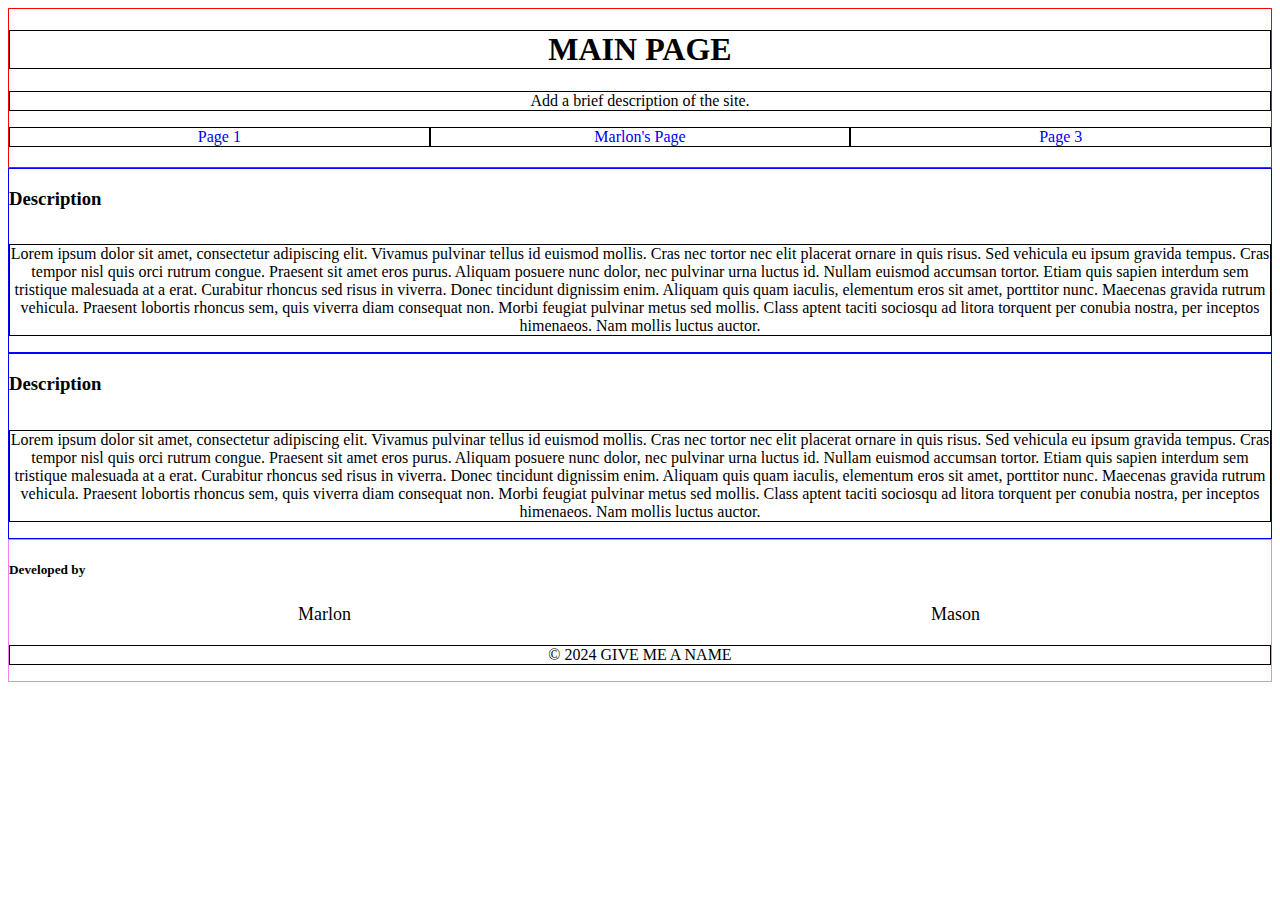
==== index.html @ 49b34bf8 "created index page, index css adn marlon page" ====
<!DOCTYPE html>
<html lang="en">
<head>
  <meta charset="UTF-8">
  <meta name="viewport" content="width=device-width, initial-scale=1.0">
  <title>GIVE ME A NAME</title>
  <link rel="stylesheet" href="index.css" />
</head>

<body>
  <header>
    <h1>MAIN PAGE</h1>
    <p>Add a brief description of the site.</p>
    <nav class="flex-container">
      <div class="nav-item" onclick="location.href='#page-1';">
        <a href="#page-1">Page 1</a>
      </div>
      <div class="nav-item" onclick="location.href='marlon-page.html';">
        <a href="marlon-page.html">Marlon's Page</a>
      </div>
      <div class="nav-item" onclick="location.href='#page-3';">
        <a href="#page-3">Page 3</a>
      </div>
    </nav>
  </header>

  <main>
    <section>
      <h3>Description</h3>
        <div class="content">
          <p>
            Lorem ipsum dolor sit amet, consectetur adipiscing elit. Vivamus pulvinar tellus id euismod
            mollis. Cras nec tortor nec elit placerat ornare in quis risus. Sed vehicula eu ipsum gravida
            tempus. Cras tempor nisl quis orci rutrum congue. Praesent sit amet eros purus. Aliquam posuere
            nunc dolor, nec pulvinar urna luctus id. Nullam euismod accumsan tortor. Etiam quis sapien
            interdum sem tristique malesuada at a erat. Curabitur rhoncus sed risus in viverra. Donec
            tincidunt dignissim enim. Aliquam quis quam iaculis, elementum eros sit amet, porttitor nunc.
            Maecenas gravida rutrum vehicula. Praesent lobortis rhoncus sem, quis viverra diam consequat
            non. Morbi feugiat pulvinar metus sed mollis. Class aptent taciti sociosqu ad litora torquent
            per conubia nostra, per inceptos himenaeos. Nam mollis luctus auctor.
          </p>
        </div>
    </section>

    <section>
      <h3>Description</h3>
        <div class="content">
          <p>
            Lorem ipsum dolor sit amet, consectetur adipiscing elit. Vivamus pulvinar tellus id euismod
            mollis. Cras nec tortor nec elit placerat ornare in quis risus. Sed vehicula eu ipsum gravida
            tempus. Cras tempor nisl quis orci rutrum congue. Praesent sit amet eros purus. Aliquam posuere
            nunc dolor, nec pulvinar urna luctus id. Nullam euismod accumsan tortor. Etiam quis sapien
            interdum sem tristique malesuada at a erat. Curabitur rhoncus sed risus in viverra. Donec
            tincidunt dignissim enim. Aliquam quis quam iaculis, elementum eros sit amet, porttitor nunc.
            Maecenas gravida rutrum vehicula. Praesent lobortis rhoncus sem, quis viverra diam consequat
            non. Morbi feugiat pulvinar metus sed mollis. Class aptent taciti sociosqu ad litora torquent
            per conubia nostra, per inceptos himenaeos. Nam mollis luctus auctor.
          </p>
        </div>
    </section>
  </main>
  
  <footer class="footer-basic">
    <h5>Developed by</h5>
    <ul>
      <li>Marlon</li>
      <li>Mason</li>
    </ul>
    <p>© 2024 GIVE ME A NAME</p>
  </footer>
</body>
</html>
---- index.css ----
/* TO-DO: REMOVE BORDERS WHEN NECESSARY BEFORE SUBMITTING THE ASSIGNMENT */

/* MAIN PAGE CSS */
header {
  /* TO-DO: REMOVE BORDERS WHEN NECESSARY BEFORE SUBMITTING THE ASSIGNMENT */
  border: solid 1px red;
}

section {
  /* TO-DO: REMOVE BORDERS WHEN NECESSARY BEFORE SUBMITTING THE ASSIGNMENT */
  border: solid 1px blue;
}

footer {
  /* TO-DO: REMOVE BORDERS WHEN NECESSARY BEFORE SUBMITTING THE ASSIGNMENT */
  border: solid 1px violet;
}

h1, p, nav div {
  text-align: center;
}

h1, p {
  /* TO-DO: REMOVE BORDERS WHEN NECESSARY BEFORE SUBMITTING THE ASSIGNMENT */
  border: solid 1px black;
}

a {
  text-decoration: none;
}

nav div {
  /* TO-DO: REMOVE BORDERS WHEN NECESSARY BEFORE SUBMITTING THE ASSIGNMENT */
  border: solid 1px black;
}

nav div:hover{
  background-color: aqua;
}

nav div:nth-of-type(even){
  flex:1;
  cursor: pointer;
}

nav div:nth-of-type(odd){
  flex:1;
  cursor: pointer;
}

.content {
  display: flex;
}


.footer-basic ul {
  padding:0;
  list-style:none;
  text-align:center;
  font-size:18px;
  line-height:1.6;
  margin-bottom:0;
  display: flex;
}

.footer-basic li {
  padding:0 10px;
  flex: 1;
}

.flex-container { 
  display: flex;
  flex-wrap: wrap;
  margin-bottom: 20px;
}
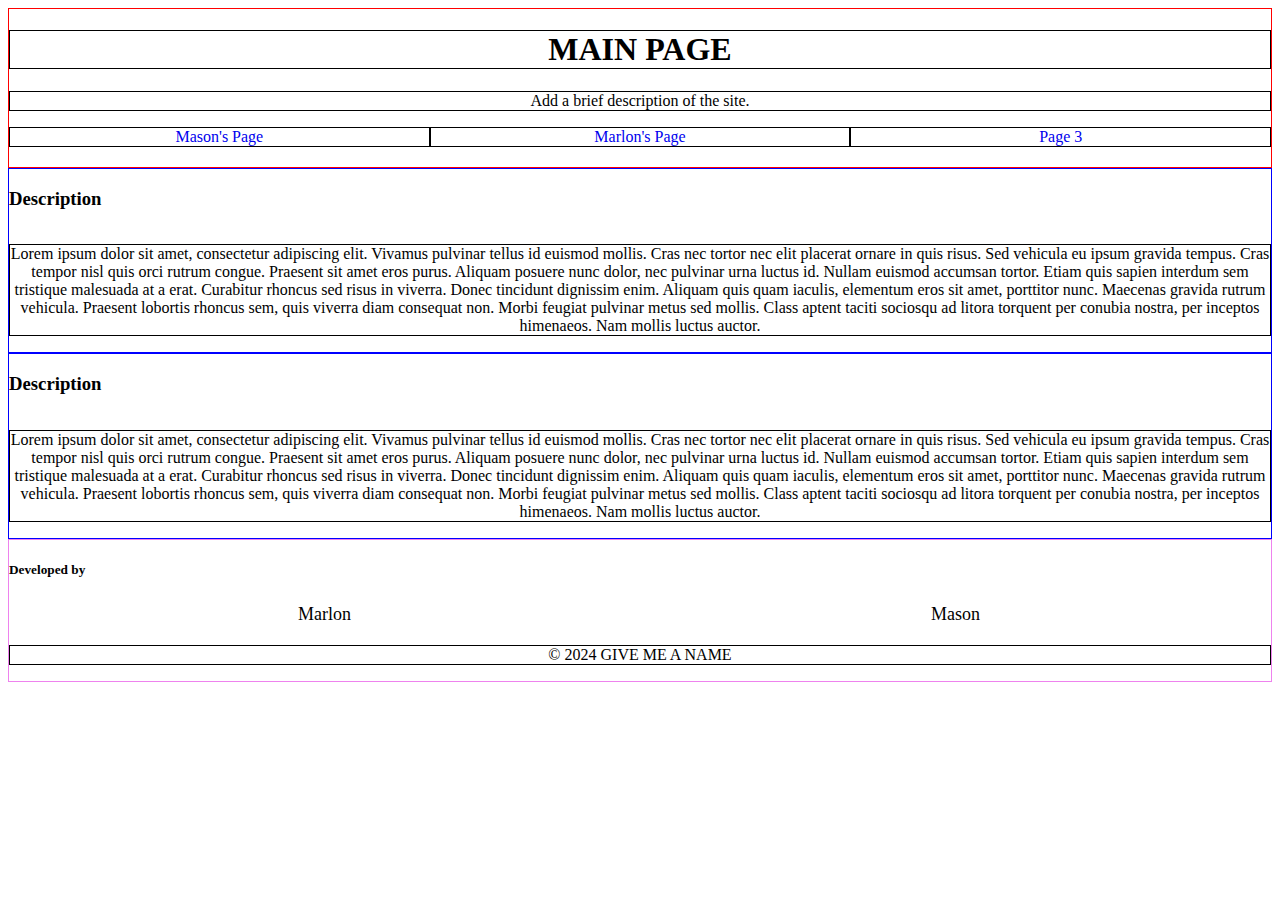
==== commit 06ab9203: "Changed links" ====
--- a/index.html
+++ b/index.html
@@ -12,8 +12,8 @@
     <h1>MAIN PAGE</h1>
     <p>Add a brief description of the site.</p>
     <nav class="flex-container">
-      <div class="nav-item" onclick="location.href='#page-1';">
-        <a href="#page-1">Page 1</a>
+      <div class="nav-item" onclick="location.href='mason-page.html';">
+        <a href="mason-page.html">Mason's Page</a>
       </div>
       <div class="nav-item" onclick="location.href='marlon-page.html';">
         <a href="marlon-page.html">Marlon's Page</a>
